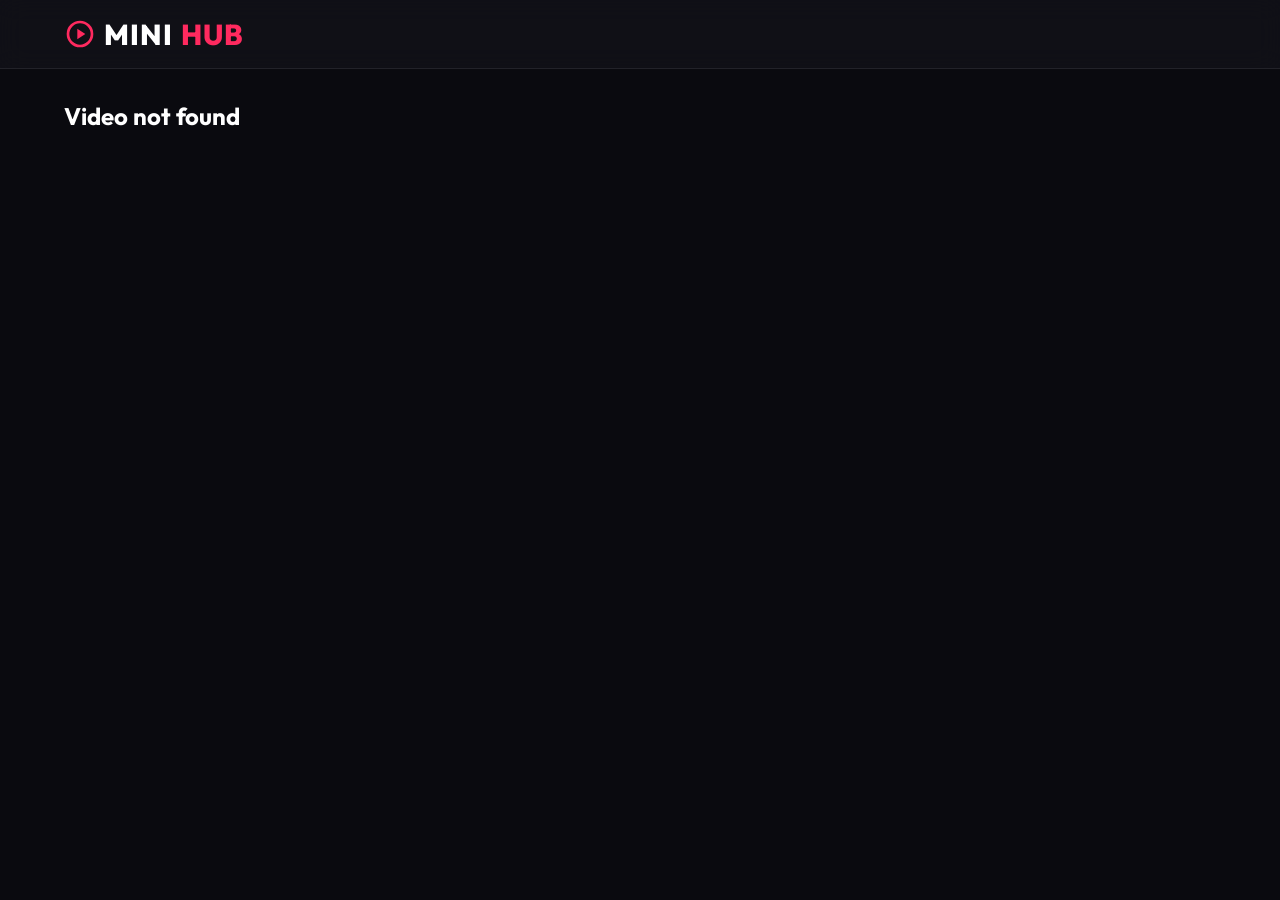
==== player.html @ 6cc70a34 "Initial commit: Added MINI YT HUB project" ====
<!DOCTYPE html>
<html lang="en">
<head>
    <meta charset="UTF-8">
    <meta name="viewport" content="width=device-width, initial-scale=1.0">
    <title>Watch - MINI HUB</title>
    <link rel="stylesheet" href="style.css">
    <meta name="description" content="Watch movies on MINI HUB">
</head>
<body>
    <nav class="navbar">
        <a href="index.html" class="logo">
            <svg width="32" height="32" viewBox="0 0 24 24" fill="none" xmlns="http://www.w3.org/2000/svg">
                <path d="M21 12C21 16.9706 16.9706 21 12 21C7.02944 21 3 16.9706 3 12C3 7.02944 7.02944 3 12 3C16.9706 3 21 7.02944 21 12Z" stroke="#ff2a5f" stroke-width="2"/>
                <path d="M10 8L16 12L10 16V8Z" fill="#ff2a5f"/>
            </svg>
            MINI<span>HUB</span>
        </a>
    </nav>

    <div class="player-container">
        <div class="video-section">
            <div class="video-wrapper">
                <iframe id="videoPlayer" src="" title="YouTube video player" allow="accelerometer; autoplay; clipboard-write; encrypted-media; gyroscope; picture-in-picture" allowfullscreen></iframe>
            </div>
            
            <div class="video-details">
                <h1 class="video-title" id="videoTitle">Loading...</h1>
                <div class="video-stats">
                    <span id="videoViews">-- views</span>
                    <span id="videoDate">--</span>
                </div>
                
                <div class="video-uploader">
                    <div class="uploader-avatar" id="uploaderInitial">?</div>
                    <div class="uploader-info">
                        <div style="font-weight: 600; font-size: 1.1rem;" id="uploaderName">Loading...</div>
                        <div style="color: var(--text-secondary); font-size: 0.9rem;">Verified Channel</div>
                    </div>
                </div>
            </div>
        </div>
        
        <div class="recommendations">
            <h3>Up Next</h3>
            <div class="rec-list" id="recommendationsList">
                <!-- Recommendations will be injected here via JS -->
            </div>
        </div>
    </div>

    <script src="script.js"></script>
</body>
</html>
---- style.css ----
@import url('https://fonts.googleapis.com/css2?family=Outfit:wght@300;400;500;600;700;800&display=swap');

:root {
    --bg-primary: #0a0a0f;
    --bg-secondary: #13131a;
    --bg-card: rgba(255, 255, 255, 0.03);
    --bg-card-hover: rgba(255, 255, 255, 0.08);
    --text-primary: #ffffff;
    --text-secondary: #a0a0a0;
    --accent: #ff2a5f;
    --accent-hover: #ff4d79;
    --border: rgba(255, 255, 255, 0.08);
    --glass-bg: rgba(19, 19, 26, 0.7);
}

* {
    margin: 0;
    padding: 0;
    box-sizing: border-box;
    font-family: 'Outfit', sans-serif;
}

body {
    background-color: var(--bg-primary);
    color: var(--text-primary);
    min-height: 100vh;
    overflow-x: hidden;
}

::-webkit-scrollbar {
    width: 8px;
}

::-webkit-scrollbar-track {
    background: var(--bg-primary);
}

::-webkit-scrollbar-thumb {
    background: var(--bg-card-hover);
    border-radius: 4px;
}

/* Navbar */
.navbar {
    position: sticky;
    top: 0;
    z-index: 100;
    background: var(--glass-bg);
    backdrop-filter: blur(12px);
    -webkit-backdrop-filter: blur(12px);
    border-bottom: 1px solid var(--border);
    padding: 1rem 5%;
    display: flex;
    justify-content: space-between;
    align-items: center;
}

.logo {
    font-size: 1.8rem;
    font-weight: 800;
    color: var(--text-primary);
    text-decoration: none;
    letter-spacing: 1px;
    display: flex;
    align-items: center;
    gap: 0.5rem;
}

.logo span {
    color: var(--accent);
}

.search-container {
    flex: 1;
    max-width: 500px;
    margin: 0 2rem;
    position: relative;
}

.search-input {
    width: 100%;
    padding: 0.8rem 1.5rem;
    border-radius: 50px;
    border: 1px solid var(--border);
    background: var(--bg-secondary);
    color: var(--text-primary);
    font-size: 1rem;
    outline: none;
    transition: all 0.3s ease;
}

.search-input:focus {
    border-color: var(--accent);
    box-shadow: 0 0 0 2px rgba(255, 42, 95, 0.2);
}

/* Hero Section */
.hero {
    padding: 4rem 5%;
    text-align: center;
    background: linear-gradient(to bottom, rgba(255,42,95,0.05), transparent);
}

.hero h1 {
    font-size: 3.5rem;
    margin-bottom: 1rem;
    font-weight: 800;
    background: linear-gradient(45deg, #fff, var(--accent));
    -webkit-background-clip: text;
    -webkit-text-fill-color: transparent;
}

.hero p {
    color: var(--text-secondary);
    font-size: 1.2rem;
    max-width: 600px;
    margin: 0 auto;
}

/* Categories */
.categories {
    display: flex;
    gap: 1rem;
    padding: 0 5%;
    margin-bottom: 2rem;
    overflow-x: auto;
    scrollbar-width: none;
}

.categories::-webkit-scrollbar {
    display: none;
}

.category-btn {
    padding: 0.6rem 1.5rem;
    border-radius: 50px;
    border: 1px solid var(--border);
    background: var(--bg-secondary);
    color: var(--text-primary);
    font-weight: 500;
    cursor: pointer;
    white-space: nowrap;
    transition: all 0.3s ease;
}

.category-btn:hover, .category-btn.active {
    background: var(--accent);
    border-color: var(--accent);
}

/* Movie Grid */
.movie-grid {
    display: grid;
    grid-template-columns: repeat(auto-fill, minmax(280px, 1fr));
    gap: 2rem;
    padding: 0 5% 4rem;
}

.movie-card {
    background: var(--bg-card);
    border-radius: 16px;
    overflow: hidden;
    border: 1px solid var(--border);
    transition: transform 0.3s cubic-bezier(0.175, 0.885, 0.32, 1.275), box-shadow 0.3s ease;
    cursor: pointer;
    text-decoration: none;
    display: flex;
    flex-direction: column;
}

.movie-card:hover {
    transform: translateY(-8px);
    box-shadow: 0 12px 24px rgba(0,0,0,0.4);
    background: var(--bg-card-hover);
    border-color: var(--accent);
}

.thumbnail-wrapper {
    position: relative;
    width: 100%;
    padding-top: 56.25%; /* 16:9 Aspect Ratio */
    overflow: hidden;
}

.movie-thumb {
    position: absolute;
    top: 0;
    left: 0;
    width: 100%;
    height: 100%;
    object-fit: cover;
    transition: transform 0.5s ease;
}

.movie-card:hover .movie-thumb {
    transform: scale(1.05);
}

.duration-badge {
    position: absolute;
    bottom: 10px;
    right: 10px;
    background: rgba(0,0,0,0.8);
    color: #fff;
    padding: 4px 8px;
    border-radius: 4px;
    font-size: 0.8rem;
    font-weight: 600;
    backdrop-filter: blur(4px);
}

.movie-info {
    padding: 1.2rem;
    flex: 1;
    display: flex;
    flex-direction: column;
}

.movie-title {
    font-size: 1.1rem;
    font-weight: 600;
    color: var(--text-primary);
    margin-bottom: 0.8rem;
    line-height: 1.4;
    display: -webkit-box;
    -webkit-line-clamp: 2;
    -webkit-box-orient: vertical;
    overflow: hidden;
}

.movie-meta {
    display: flex;
    justify-content: space-between;
    align-items: center;
    color: var(--text-secondary);
    font-size: 0.9rem;
    margin-top: auto;
}

.movie-uploader {
    font-weight: 500;
    color: #fff;
}

/* Player Page Styles */
.player-container {
    padding: 2rem 5%;
    display: flex;
    gap: 2rem;
    max-width: 1600px;
    margin: 0 auto;
}

.video-section {
    flex: 3;
}

.video-wrapper {
    width: 100%;
    padding-top: 56.25%;
    position: relative;
    border-radius: 16px;
    overflow: hidden;
    box-shadow: 0 10px 30px rgba(0,0,0,0.5);
    background: #000;
}

.video-wrapper iframe {
    position: absolute;
    top: 0;
    left: 0;
    width: 100%;
    height: 100%;
    border: none;
}

.video-details {
    margin-top: 1.5rem;
}

.video-title {
    font-size: 1.8rem;
    font-weight: 700;
    margin-bottom: 1rem;
}

.video-stats {
    display: flex;
    gap: 1.5rem;
    color: var(--text-secondary);
    padding-bottom: 1.5rem;
    border-bottom: 1px solid var(--border);
    margin-bottom: 1.5rem;
}

.video-uploader {
    display: flex;
    align-items: center;
    gap: 1rem;
}

.uploader-avatar {
    width: 48px;
    height: 48px;
    border-radius: 50%;
    background: linear-gradient(135deg, var(--accent), #ff8a00);
    display: flex;
    align-items: center;
    justify-content: center;
    font-size: 1.2rem;
    font-weight: bold;
}

.recommendations {
    flex: 1;
    min-width: 350px;
}

.recommendations h3 {
    margin-bottom: 1.5rem;
    font-size: 1.2rem;
}

.rec-list {
    display: flex;
    flex-direction: column;
    gap: 1rem;
}

.rec-card {
    display: flex;
    gap: 1rem;
    text-decoration: none;
    background: var(--bg-card);
    border-radius: 12px;
    overflow: hidden;
    border: 1px solid transparent;
    transition: all 0.2s ease;
}

.rec-card:hover {
    background: var(--bg-card-hover);
    border-color: var(--border);
}

.rec-thumb {
    width: 160px;
    height: 90px;
    object-fit: cover;
}

.rec-info {
    padding: 0.5rem 0.5rem 0.5rem 0;
}

.rec-title {
    color: var(--text-primary);
    font-size: 0.95rem;
    font-weight: 600;
    display: -webkit-box;
    -webkit-line-clamp: 2;
    -webkit-box-orient: vertical;
    overflow: hidden;
    margin-bottom: 0.5rem;
}

.rec-meta {
    color: var(--text-secondary);
    font-size: 0.8rem;
}

@media (max-width: 1024px) {
    .player-container {
        flex-direction: column;
    }
}

@media (max-width: 768px) {
    .movie-grid {
        grid-template-columns: repeat(auto-fill, minmax(200px, 1fr));
    }
    .hero h1 {
        font-size: 2.5rem;
    }
    .navbar {
        flex-direction: column;
        gap: 1rem;
    }
    .search-container {
        margin: 0;
        width: 100%;
    }
}

/* Loader */
.loader-container {
    display: flex;
    justify-content: center;
    align-items: center;
    height: 200px;
    width: 100%;
}

.loader {
    width: 48px;
    height: 48px;
    border: 5px solid var(--border);
    border-bottom-color: var(--accent);
    border-radius: 50%;
    display: inline-block;
    box-sizing: border-box;
    animation: rotation 1s linear infinite;
}

@keyframes rotation {
    0% { transform: rotate(0deg); }
    100% { transform: rotate(360deg); }
}
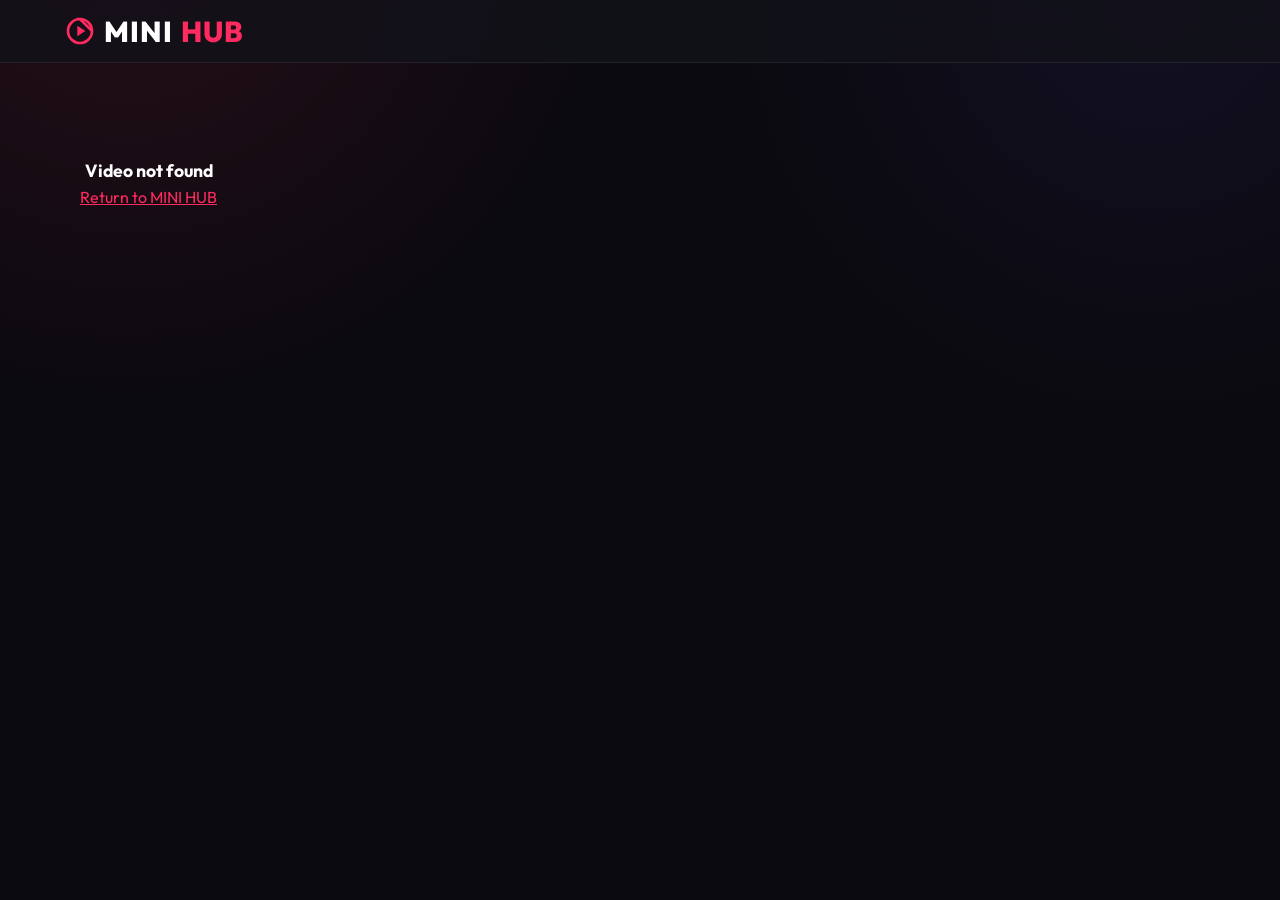
==== commit 7f2b39d9: "Merge 28335ea9f4a813e6a71343b561b0616be4f94a88 into fc3cdc813fecb3a9ca228b639f8cc15d5e26a59f" ====
--- a/player.html
+++ b/player.html
@@ -1,54 +1,42 @@
 <!DOCTYPE html>
 <html lang="en">
 <head>
-    <meta charset="UTF-8">
-    <meta name="viewport" content="width=device-width, initial-scale=1.0">
-    <title>Watch - MINI HUB</title>
-    <link rel="stylesheet" href="style.css">
-    <meta name="description" content="Watch movies on MINI HUB">
+<meta charset="UTF-8">
+<meta name="viewport" content="width=device-width, initial-scale=1.0">
+<title>Watch - MINI YT HUB</title>
+<meta name="description" content="Watch videos on MINI YT HUB">
+<link rel="stylesheet" href="style.css">
 </head>
 <body>
-    <nav class="navbar">
-        <a href="index.html" class="logo">
-            <svg width="32" height="32" viewBox="0 0 24 24" fill="none" xmlns="http://www.w3.org/2000/svg">
-                <path d="M21 12C21 16.9706 16.9706 21 12 21C7.02944 21 3 16.9706 3 12C3 7.02944 7.02944 3 12 3C16.9706 3 21 7.02944 21 12Z" stroke="#ff2a5f" stroke-width="2"/>
-                <path d="M10 8L16 12L10 16V8Z" fill="#ff2a5f"/>
-            </svg>
-            MINI<span>HUB</span>
-        </a>
-    </nav>
+<nav class="navbar">
+<a href="index.html" class="logo" aria-label="MINI YT HUB home">
+<svg width="32" height="32" viewBox="0 0 24 24" fill="none" aria-hidden="true">
+<path d="M21 12C21 16.9706 16.9706 21 12 21C7.02944 21 3 16.9706 3 12C3 7.02944 7.02944 3 12 3C16.9706 3 21 7.02944 21 12C21 7.02944 16.9706 3 12 3Z" stroke="#ff2a5f" stroke-width="2"/>
+<path d="M10 8L16 12L10 16V8Z" fill="#ff2a5f"/>
+</svg>
+MINI<span>HUB</span>
+</a>
+</nav>
 
-    <div class="player-container">
-        <div class="video-section">
-            <div class="video-wrapper">
-                <iframe id="videoPlayer" src="" title="YouTube video player" allow="accelerometer; autoplay; clipboard-write; encrypted-media; gyroscope; picture-in-picture" allowfullscreen></iframe>
-            </div>
-            
-            <div class="video-details">
-                <h1 class="video-title" id="videoTitle">Loading...</h1>
-                <div class="video-stats">
-                    <span id="videoViews">-- views</span>
-                    <span id="videoDate">--</span>
-                </div>
-                
-                <div class="video-uploader">
-                    <div class="uploader-avatar" id="uploaderInitial">?</div>
-                    <div class="uploader-info">
-                        <div style="font-weight: 600; font-size: 1.1rem;" id="uploaderName">Loading...</div>
-                        <div style="color: var(--text-secondary); font-size: 0.9rem;">Verified Channel</div>
-                    </div>
-                </div>
-            </div>
-        </div>
-        
-        <div class="recommendations">
-            <h3>Up Next</h3>
-            <div class="rec-list" id="recommendationsList">
-                <!-- Recommendations will be injected here via JS -->
-            </div>
-        </div>
-    </div>
-
-    <script src="script.js"></script>
+<div class="player-container">
+<div class="video-section">
+<div class="video-wrapper">
+<iframe id="videoPlayer" src="" title="YouTube video player" allow="accelerometer; autoplay; clipboard-write; encrypted-media; gyroscope; picture-in-picture; web-share" allowfullscreen></iframe>
+</div>
+<div class="video-details">
+<h1 class="video-title" id="videoTitle">Loading...</h1>
+<div class="video-stats"><span id="videoViews">-- views</span><span id="videoDate">--</span></div>
+<div class="video-uploader">
+<div class="uploader-avatar" id="uploaderInitial">?</div>
+<div><div style="font-weight:600;font-size:1.1rem" id="uploaderName">Loading...</div><div style="color:var(--text-secondary);font-size:.9rem">Verified Channel</div></div>
+</div>
+</div>
+</div>
+<div class="recommendations">
+<h3>Up Next</h3>
+<div class="rec-list" id="recommendationsList"></div>
+</div>
+</div>
+<script src="script.js"></script>
 </body>
 </html>
--- a/style.css
+++ b/style.css
@@ -1,418 +1,32 @@
 @import url('https://fonts.googleapis.com/css2?family=Outfit:wght@300;400;500;600;700;800&display=swap');
 
-:root {
-    --bg-primary: #0a0a0f;
-    --bg-secondary: #13131a;
-    --bg-card: rgba(255, 255, 255, 0.03);
-    --bg-card-hover: rgba(255, 255, 255, 0.08);
-    --text-primary: #ffffff;
-    --text-secondary: #a0a0a0;
-    --accent: #ff2a5f;
-    --accent-hover: #ff4d79;
-    --border: rgba(255, 255, 255, 0.08);
-    --glass-bg: rgba(19, 19, 26, 0.7);
-}
-
-* {
-    margin: 0;
-    padding: 0;
-    box-sizing: border-box;
-    font-family: 'Outfit', sans-serif;
-}
-
-body {
-    background-color: var(--bg-primary);
-    color: var(--text-primary);
-    min-height: 100vh;
-    overflow-x: hidden;
-}
-
-::-webkit-scrollbar {
-    width: 8px;
-}
-
-::-webkit-scrollbar-track {
-    background: var(--bg-primary);
-}
-
-::-webkit-scrollbar-thumb {
-    background: var(--bg-card-hover);
-    border-radius: 4px;
-}
-
-/* Navbar */
-.navbar {
-    position: sticky;
-    top: 0;
-    z-index: 100;
-    background: var(--glass-bg);
-    backdrop-filter: blur(12px);
-    -webkit-backdrop-filter: blur(12px);
-    border-bottom: 1px solid var(--border);
-    padding: 1rem 5%;
-    display: flex;
-    justify-content: space-between;
-    align-items: center;
-}
-
-.logo {
-    font-size: 1.8rem;
-    font-weight: 800;
-    color: var(--text-primary);
-    text-decoration: none;
-    letter-spacing: 1px;
-    display: flex;
-    align-items: center;
-    gap: 0.5rem;
-}
-
-.logo span {
-    color: var(--accent);
-}
-
-.search-container {
-    flex: 1;
-    max-width: 500px;
-    margin: 0 2rem;
-    position: relative;
-}
-
-.search-input {
-    width: 100%;
-    padding: 0.8rem 1.5rem;
-    border-radius: 50px;
-    border: 1px solid var(--border);
-    background: var(--bg-secondary);
-    color: var(--text-primary);
-    font-size: 1rem;
-    outline: none;
-    transition: all 0.3s ease;
-}
-
-.search-input:focus {
-    border-color: var(--accent);
-    box-shadow: 0 0 0 2px rgba(255, 42, 95, 0.2);
-}
-
-/* Hero Section */
-.hero {
-    padding: 4rem 5%;
-    text-align: center;
-    background: linear-gradient(to bottom, rgba(255,42,95,0.05), transparent);
-}
-
-.hero h1 {
-    font-size: 3.5rem;
-    margin-bottom: 1rem;
-    font-weight: 800;
-    background: linear-gradient(45deg, #fff, var(--accent));
-    -webkit-background-clip: text;
-    -webkit-text-fill-color: transparent;
-}
-
-.hero p {
-    color: var(--text-secondary);
-    font-size: 1.2rem;
-    max-width: 600px;
-    margin: 0 auto;
-}
-
-/* Categories */
-.categories {
-    display: flex;
-    gap: 1rem;
-    padding: 0 5%;
-    margin-bottom: 2rem;
-    overflow-x: auto;
-    scrollbar-width: none;
-}
-
-.categories::-webkit-scrollbar {
-    display: none;
-}
-
-.category-btn {
-    padding: 0.6rem 1.5rem;
-    border-radius: 50px;
-    border: 1px solid var(--border);
-    background: var(--bg-secondary);
-    color: var(--text-primary);
-    font-weight: 500;
-    cursor: pointer;
-    white-space: nowrap;
-    transition: all 0.3s ease;
-}
-
-.category-btn:hover, .category-btn.active {
-    background: var(--accent);
-    border-color: var(--accent);
-}
-
-/* Movie Grid */
-.movie-grid {
-    display: grid;
-    grid-template-columns: repeat(auto-fill, minmax(280px, 1fr));
-    gap: 2rem;
-    padding: 0 5% 4rem;
-}
-
-.movie-card {
-    background: var(--bg-card);
-    border-radius: 16px;
-    overflow: hidden;
-    border: 1px solid var(--border);
-    transition: transform 0.3s cubic-bezier(0.175, 0.885, 0.32, 1.275), box-shadow 0.3s ease;
-    cursor: pointer;
-    text-decoration: none;
-    display: flex;
-    flex-direction: column;
-}
-
-.movie-card:hover {
-    transform: translateY(-8px);
-    box-shadow: 0 12px 24px rgba(0,0,0,0.4);
-    background: var(--bg-card-hover);
-    border-color: var(--accent);
-}
-
-.thumbnail-wrapper {
-    position: relative;
-    width: 100%;
-    padding-top: 56.25%; /* 16:9 Aspect Ratio */
-    overflow: hidden;
-}
-
-.movie-thumb {
-    position: absolute;
-    top: 0;
-    left: 0;
-    width: 100%;
-    height: 100%;
-    object-fit: cover;
-    transition: transform 0.5s ease;
-}
-
-.movie-card:hover .movie-thumb {
-    transform: scale(1.05);
-}
-
-.duration-badge {
-    position: absolute;
-    bottom: 10px;
-    right: 10px;
-    background: rgba(0,0,0,0.8);
-    color: #fff;
-    padding: 4px 8px;
-    border-radius: 4px;
-    font-size: 0.8rem;
-    font-weight: 600;
-    backdrop-filter: blur(4px);
-}
-
-.movie-info {
-    padding: 1.2rem;
-    flex: 1;
-    display: flex;
-    flex-direction: column;
-}
-
-.movie-title {
-    font-size: 1.1rem;
-    font-weight: 600;
-    color: var(--text-primary);
-    margin-bottom: 0.8rem;
-    line-height: 1.4;
-    display: -webkit-box;
-    -webkit-line-clamp: 2;
-    -webkit-box-orient: vertical;
-    overflow: hidden;
-}
-
-.movie-meta {
-    display: flex;
-    justify-content: space-between;
-    align-items: center;
-    color: var(--text-secondary);
-    font-size: 0.9rem;
-    margin-top: auto;
-}
-
-.movie-uploader {
-    font-weight: 500;
-    color: #fff;
-}
-
-/* Player Page Styles */
-.player-container {
-    padding: 2rem 5%;
-    display: flex;
-    gap: 2rem;
-    max-width: 1600px;
-    margin: 0 auto;
-}
-
-.video-section {
-    flex: 3;
-}
-
-.video-wrapper {
-    width: 100%;
-    padding-top: 56.25%;
-    position: relative;
-    border-radius: 16px;
-    overflow: hidden;
-    box-shadow: 0 10px 30px rgba(0,0,0,0.5);
-    background: #000;
-}
-
-.video-wrapper iframe {
-    position: absolute;
-    top: 0;
-    left: 0;
-    width: 100%;
-    height: 100%;
-    border: none;
-}
-
-.video-details {
-    margin-top: 1.5rem;
-}
-
-.video-title {
-    font-size: 1.8rem;
-    font-weight: 700;
-    margin-bottom: 1rem;
-}
-
-.video-stats {
-    display: flex;
-    gap: 1.5rem;
-    color: var(--text-secondary);
-    padding-bottom: 1.5rem;
-    border-bottom: 1px solid var(--border);
-    margin-bottom: 1.5rem;
-}
-
-.video-uploader {
-    display: flex;
-    align-items: center;
-    gap: 1rem;
-}
-
-.uploader-avatar {
-    width: 48px;
-    height: 48px;
-    border-radius: 50%;
-    background: linear-gradient(135deg, var(--accent), #ff8a00);
-    display: flex;
-    align-items: center;
-    justify-content: center;
-    font-size: 1.2rem;
-    font-weight: bold;
-}
-
-.recommendations {
-    flex: 1;
-    min-width: 350px;
-}
-
-.recommendations h3 {
-    margin-bottom: 1.5rem;
-    font-size: 1.2rem;
-}
-
-.rec-list {
-    display: flex;
-    flex-direction: column;
-    gap: 1rem;
-}
-
-.rec-card {
-    display: flex;
-    gap: 1rem;
-    text-decoration: none;
-    background: var(--bg-card);
-    border-radius: 12px;
-    overflow: hidden;
-    border: 1px solid transparent;
-    transition: all 0.2s ease;
-}
-
-.rec-card:hover {
-    background: var(--bg-card-hover);
-    border-color: var(--border);
-}
-
-.rec-thumb {
-    width: 160px;
-    height: 90px;
-    object-fit: cover;
-}
-
-.rec-info {
-    padding: 0.5rem 0.5rem 0.5rem 0;
-}
-
-.rec-title {
-    color: var(--text-primary);
-    font-size: 0.95rem;
-    font-weight: 600;
-    display: -webkit-box;
-    -webkit-line-clamp: 2;
-    -webkit-box-orient: vertical;
-    overflow: hidden;
-    margin-bottom: 0.5rem;
-}
-
-.rec-meta {
-    color: var(--text-secondary);
-    font-size: 0.8rem;
-}
-
-@media (max-width: 1024px) {
-    .player-container {
-        flex-direction: column;
-    }
-}
-
-@media (max-width: 768px) {
-    .movie-grid {
-        grid-template-columns: repeat(auto-fill, minmax(200px, 1fr));
-    }
-    .hero h1 {
-        font-size: 2.5rem;
-    }
-    .navbar {
-        flex-direction: column;
-        gap: 1rem;
-    }
-    .search-container {
-        margin: 0;
-        width: 100%;
-    }
-}
-
-/* Loader */
-.loader-container {
-    display: flex;
-    justify-content: center;
-    align-items: center;
-    height: 200px;
-    width: 100%;
-}
-
-.loader {
-    width: 48px;
-    height: 48px;
-    border: 5px solid var(--border);
-    border-bottom-color: var(--accent);
-    border-radius: 50%;
-    display: inline-block;
-    box-sizing: border-box;
-    animation: rotation 1s linear infinite;
-}
-
-@keyframes rotation {
-    0% { transform: rotate(0deg); }
-    100% { transform: rotate(360deg); }
-}
+:root{--bg-primary:#0a0a0f;--bg-secondary:#13131a;--bg-card:rgba(255,255,255,.035);--bg-card-hover:rgba(255,255,255,.08);--text-primary:#fff;--text-secondary:#a0a0a0;--accent:#ff2a5f;--border:rgba(255,255,255,.08);--glass-bg:rgba(19,19,26,.78)}
+*{margin:0;padding:0;box-sizing:border-box;font-family:'Outfit',sans-serif}
+html{scroll-behavior:smooth}
+body{background:radial-gradient(circle at 10% -10%,rgba(255,42,95,.12),transparent 32rem),radial-gradient(circle at 90% 0%,rgba(120,80,255,.08),transparent 28rem),var(--bg-primary);color:var(--text-primary);min-height:100vh;overflow-x:hidden}
+::-webkit-scrollbar{width:8px}::-webkit-scrollbar-track{background:var(--bg-primary)}::-webkit-scrollbar-thumb{background:var(--bg-card-hover);border-radius:4px}
+.navbar{position:sticky;top:0;z-index:100;background:var(--glass-bg);backdrop-filter:blur(14px);-webkit-backdrop-filter:blur(14px);border-bottom:1px solid var(--border);padding:.8rem 5%;display:flex;justify-content:space-between;align-items:center;gap:1rem}
+.logo{min-width:max-content;font-size:1.8rem;font-weight:800;color:#fff;text-decoration:none;letter-spacing:1px;display:flex;align-items:center;gap:.5rem}.logo span{color:var(--accent)}
+.search-container{flex:1;max-width:560px;margin:0 1rem}.search-input{width:100%;min-height:46px;padding:.8rem 1.25rem;border-radius:50px;border:1px solid var(--border);background:var(--bg-secondary);color:#fff;font-size:1rem;outline:none;transition:.25s}.search-input::placeholder{color:#777}.search-input:focus{border-color:var(--accent);box-shadow:0 0 0 3px rgba(255,42,95,.13)}
+.hero{padding:4.5rem 5% 3rem;text-align:center;background:linear-gradient(to bottom,rgba(255,42,95,.05),transparent)}
+.hero-badge{display:inline-flex;padding:.45rem .8rem;border:1px solid var(--border);border-radius:999px;background:rgba(255,255,255,.04);color:#d8d8df;font-size:.72rem;font-weight:700;letter-spacing:.08em;margin-bottom:1rem}
+.hero h1{font-size:clamp(2.35rem,6vw,3.8rem);margin-bottom:1rem;font-weight:800;line-height:1.05;background:linear-gradient(45deg,#fff,var(--accent));-webkit-background-clip:text;-webkit-text-fill-color:transparent}.hero h1 span{color:var(--accent)}
+.hero p{color:var(--text-secondary);font-size:1.1rem;max-width:620px;margin:auto}.hero-stats{margin-top:1.25rem;display:flex;justify-content:center;gap:.65rem;color:var(--text-secondary);font-size:.9rem}.hero-stats strong{color:#fff}
+.toolbar{display:flex;align-items:center;justify-content:space-between;gap:1rem;padding:0 5% .9rem;color:var(--text-secondary)}.toolbar-title{font-size:.95rem;font-weight:600}#resultsCount{margin-left:.45rem;opacity:.65;font-weight:400}
+.clear-search{border:1px solid var(--border);background:var(--bg-secondary);color:var(--text-secondary);border-radius:999px;padding:.45rem .8rem;cursor:pointer}.clear-search:hover{color:#fff;border-color:var(--accent)}
+.categories{display:flex;gap:.65rem;padding:0 5% .8rem;margin-bottom:1rem;overflow-x:auto;scrollbar-width:none}.categories::-webkit-scrollbar{display:none}
+.category-btn{padding:.55rem 1rem;border-radius:50px;border:1px solid var(--border);background:var(--bg-secondary);color:#fff;font-weight:500;font-size:.88rem;cursor:pointer;white-space:nowrap;transition:.2s}.category-btn:hover,.category-btn.active{background:var(--accent);border-color:var(--accent)}
+.movie-grid{display:grid;grid-template-columns:repeat(auto-fill,minmax(220px,1fr));gap:1rem;padding:0 5% 4rem}
+.movie-card{background:var(--bg-card);border-radius:14px;overflow:hidden;border:1px solid var(--border);transition:transform .25s ease,box-shadow .25s ease,border-color .25s ease;cursor:pointer;text-decoration:none;display:flex;flex-direction:column}
+.movie-card:hover{transform:translateY(-6px);box-shadow:0 12px 24px rgba(0,0,0,.4);background:var(--bg-card-hover);border-color:var(--accent)}.movie-card:focus-visible{outline:2px solid var(--accent);outline-offset:3px}
+.thumbnail-wrapper{position:relative;width:100%;padding-top:56.25%;overflow:hidden;background:#17171e}.movie-thumb{position:absolute;inset:0;width:100%;height:100%;object-fit:cover;opacity:0;transition:opacity .25s,transform .5s}.movie-thumb.loaded{opacity:1}.movie-thumb.error{opacity:1;object-fit:contain;padding:15%;filter:grayscale(1)}.movie-card:hover .movie-thumb{transform:scale(1.05)}
+.duration-badge{position:absolute;bottom:8px;right:8px;background:rgba(0,0,0,.82);color:#fff;padding:4px 7px;border-radius:5px;font-size:.72rem;font-weight:600}
+.movie-info{padding:1rem;flex:1;display:flex;flex-direction:column}.movie-title{font-size:1rem;font-weight:600;color:#fff;margin-bottom:.6rem;line-height:1.35;display:-webkit-box;-webkit-line-clamp:2;-webkit-box-orient:vertical;overflow:hidden}.movie-meta{display:flex;justify-content:space-between;align-items:center;gap:.5rem;color:var(--text-secondary);font-size:.78rem;margin-top:auto}.movie-uploader{font-weight:500;color:#fff;max-width:58%;white-space:nowrap;overflow:hidden;text-overflow:ellipsis}
+.empty-state{grid-column:1/-1;padding:4rem 1rem;text-align:center;color:var(--text-secondary)}.empty-state strong{display:block;color:#fff;font-size:1.1rem;margin-bottom:.35rem}.empty-state a{color:var(--accent)}
+.loader-container{display:flex;justify-content:center;align-items:center;height:200px;width:100%}.loader{width:44px;height:44px;border:4px solid var(--border);border-bottom-color:var(--accent);border-radius:50%;display:inline-block;animation:rotation 1s linear infinite}@keyframes rotation{from{transform:rotate(0)}to{transform:rotate(360deg)}}
+.player-container{padding:2rem 5%;display:flex;gap:2rem;max-width:1600px;margin:auto}.video-section{flex:3}.video-wrapper{width:100%;padding-top:56.25%;position:relative;border-radius:16px;overflow:hidden;box-shadow:0 10px 30px rgba(0,0,0,.5);background:#000}.video-wrapper iframe{position:absolute;inset:0;width:100%;height:100%;border:0}.video-details{margin-top:1.5rem}.video-title{font-size:1.8rem;font-weight:700;margin-bottom:1rem}.video-stats{display:flex;gap:1.5rem;color:var(--text-secondary);padding-bottom:1.5rem;border-bottom:1px solid var(--border);margin-bottom:1.5rem}.video-uploader{display:flex;align-items:center;gap:1rem}.uploader-avatar{width:48px;height:48px;border-radius:50%;background:linear-gradient(135deg,var(--accent),#ff8a00);display:flex;align-items:center;justify-content:center;font-size:1.2rem;font-weight:bold}
+.recommendations{flex:1;min-width:350px}.recommendations h3{margin-bottom:1.5rem;font-size:1.2rem}.rec-list{display:flex;flex-direction:column;gap:1rem}.rec-card{display:flex;gap:1rem;text-decoration:none;background:var(--bg-card);border-radius:12px;overflow:hidden;border:1px solid transparent;transition:.2s}.rec-card:hover{background:var(--bg-card-hover);border-color:var(--border)}.rec-thumb{width:160px;height:90px;object-fit:cover}.rec-info{padding:.5rem .5rem .5rem 0}.rec-title{color:#fff;font-size:.95rem;font-weight:600;display:-webkit-box;-webkit-line-clamp:2;-webkit-box-orient:vertical;overflow:hidden;margin-bottom:.5rem}.rec-meta{color:var(--text-secondary);font-size:.8rem}
+.site-footer{display:flex;justify-content:space-between;gap:1rem;padding:1.5rem 5%;border-top:1px solid var(--border);color:var(--text-secondary);font-size:.78rem}.site-footer span:first-child{color:#fff;font-weight:700}
+@media(max-width:1024px){.player-container{flex-direction:column}.recommendations{min-width:0}}
+@media(max-width:768px){.navbar{flex-direction:column;gap:.8rem}.search-container{margin:0;width:100%;max-width:none}.hero{padding:3rem 5% 2rem}.hero p{font-size:1rem}.toolbar{padding-left:4%;padding-right:4%}.categories{padding-left:4%;padding-right:4%}.movie-grid{grid-template-columns:repeat(2,minmax(0,1fr));gap:.75rem;padding:0 4% 3rem}.movie-info{padding:.75rem}.movie-title{font-size:.9rem}.movie-meta{font-size:.72rem}.duration-badge{bottom:7px;right:7px;font-size:.68rem}.site-footer{flex-direction:column;padding:1.25rem 4%}.video-title{font-size:1.35rem}.player-container{padding:1rem 4%}}
+@media(max-width:390px){.movie-uploader{display:none}}
